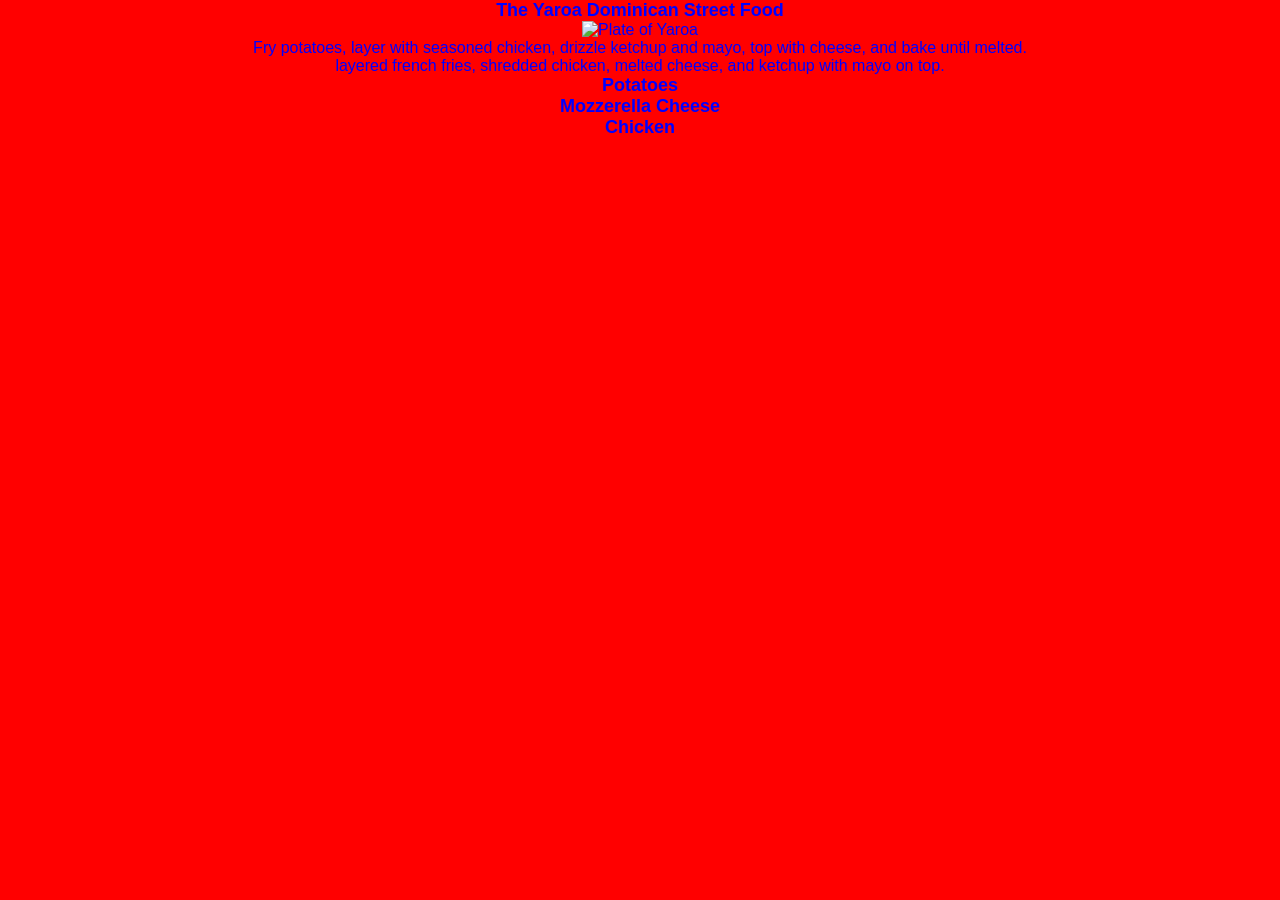
==== src/ingredients.html @ 87fdfe49 "In-progress" ====
<!DOCTYPE html>
<html lang="en">
<head>
    <meta charset="UTF-8">
    <meta name="viewport" content="width=device-width, initial-scale=1.0">
    <title>Yaroa ingredients</title>
    <link rel="stylesheet" href="./index.css">
</head>


<body>
    <header>
<h1>The Yaroa Dominican Street Food</h1>
<nav>
    <a href="./instructions.html"></a>
    <a href="./ingredients.html"></a>
    <a href="./index.html"></a>
</nav>
    </header>


    <main>
    <figure>
        <img src="https://encrypted-tbn0.gstatic.com/images?q=tbn:ANd9GcRdeg18nxAmQWhA0DX-e2gkv6HFQhDLgpfl_w&s" alt="Plate of Yaroa">
    </figure>
    <figcaption>
        Fry potatoes, layer with seasoned chicken, drizzle ketchup and mayo, top with cheese, and bake until melted.
    </figcaption>
<p>
    layered french fries, shredded chicken, melted cheese, and ketchup with mayo on top.
</p>
<h2>
    <ul>
        <li>Potatoes</li>
        <li>Mozzerella Cheese</li>
        <li>Chicken</li>
    </ul>
</h2>
    </main>

    <footer>
        <p>
             <a href="https://github.com/DarlinHolguin"></a>
        </p>
       
    </footer>
</body>

</html>
---- src/index.css ----
/* CSS Reset */
* {
  margin: 0;
  padding: 0;
  box-sizing: border-box;
}

ul {
  list-style: none;
}

img {
  width: 10%;
}

/* Add your CSS below */
body {
  background-color: red;
  color: blue;
  font-family: sans-serif;
  text-align: center;
}

h1,
h2 {
color: blue;
font-size: large;
}

a {
  color: white;
  text-decoration: none;
}

:any-link:hover {
  background-color: blue;
}

section {
  background-color: white;
  margin: 20%;
  padding: 20%;
  text-align: left;
}

.ingredients ul {
  list-style: none;
}
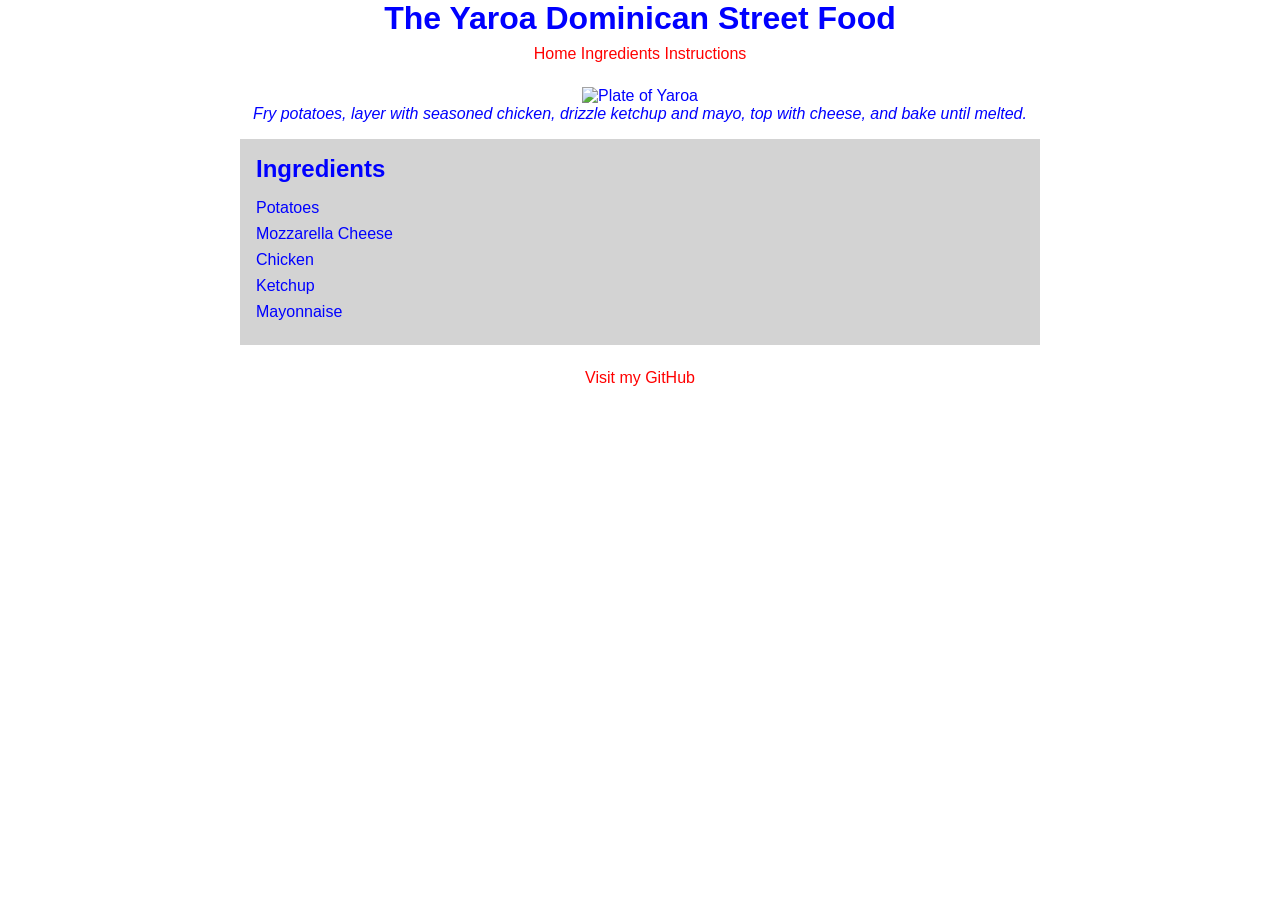
==== commit 65b52cfd: "Fix HTML structure across all pages and completed Phase 2" ====
--- a/src/ingredients.html
+++ b/src/ingredients.html
@@ -3,47 +3,44 @@
 <head>
     <meta charset="UTF-8">
     <meta name="viewport" content="width=device-width, initial-scale=1.0">
-    <title>Yaroa ingredients</title>
+    <title>Yaroa Ingredients</title>
     <link rel="stylesheet" href="./index.css">
 </head>
 
-
 <body>
     <header>
-<h1>The Yaroa Dominican Street Food</h1>
-<nav>
-    <a href="./instructions.html"></a>
-    <a href="./ingredients.html"></a>
-    <a href="./index.html"></a>
-</nav>
+        <h1>The Yaroa Dominican Street Food</h1>
+        <nav>
+            <a href="./index.html">Home</a>
+            <a href="./ingredients.html">Ingredients</a>
+            <a href="./instructions.html">Instructions</a>
+        </nav>
     </header>
 
-
     <main>
-    <figure>
-        <img src="https://encrypted-tbn0.gstatic.com/images?q=tbn:ANd9GcRdeg18nxAmQWhA0DX-e2gkv6HFQhDLgpfl_w&s" alt="Plate of Yaroa">
-    </figure>
-    <figcaption>
-        Fry potatoes, layer with seasoned chicken, drizzle ketchup and mayo, top with cheese, and bake until melted.
-    </figcaption>
-<p>
-    layered french fries, shredded chicken, melted cheese, and ketchup with mayo on top.
-</p>
-<h2>
-    <ul>
-        <li>Potatoes</li>
-        <li>Mozzerella Cheese</li>
-        <li>Chicken</li>
-    </ul>
-</h2>
+        <figure>
+            <img src="https://encrypted-tbn0.gstatic.com/images?q=tbn:ANd9GcRdeg18nxAmQWhA0DX-e2gkv6HFQhDLgpfl_w&s" alt="Plate of Yaroa">
+            <figcaption id="photo-caption">
+                Fry potatoes, layer with seasoned chicken, drizzle ketchup and mayo, top with cheese, and bake until melted.
+            </figcaption>
+        </figure>
+        <section>
+            <h2>Ingredients</h2>
+            <ul>
+                <li class="ingredient-item">Potatoes</li>
+                <li class="ingredient-item">Mozzarella Cheese</li>
+                <li class="ingredient-item">Chicken</li>
+                <li class="ingredient-item">Ketchup</li>
+                <li class="ingredient-item">Mayonnaise</li>
+            </ul>
+        </section>
     </main>
 
     <footer>
         <p>
-             <a href="https://github.com/DarlinHolguin"></a>
+            <a href="https://github.com/DarlinHolguin">Visit my GitHub</a>
         </p>
-       
     </footer>
 </body>
 
-</html>+</html>
--- a/src/index.css
+++ b/src/index.css
@@ -10,41 +10,71 @@
 }
 
 img {
-  width: 10%;
+  width: 30%;
 }
 
 /* Add your CSS below */
 body {
-  background-color: red;
+  background-color: white;
   color: blue;
-  font-family: sans-serif;
+  font-family: Arial, sans-serif;
   text-align: center;
+  max-width: 800px;
+  margin: 0 auto;
 }
 
-h1,
+h1 {
+  color: blue;
+  font-size: 2rem;
+  margin-bottom: 0.5rem;
+}
+
 h2 {
-color: blue;
-font-size: large;
+  color: blue;
+  font-size: 1.5rem;
+  margin-bottom: 1rem;
 }
 
 a {
-  color: white;
+  color: red;
   text-decoration: none;
 }
 
-:any-link:hover {
-  background-color: blue;
+a:hover {
+  background-color: lightblue;
+}
+
+header {
+  margin-bottom: 1.5rem;
+}
+
+main {
+  margin-bottom: 1.5rem;
+}
+
+footer {
+  margin-bottom: 1rem;
+}
+
+figure {
+  margin-bottom: 1rem;
 }
 
 section {
-  background-color: white;
-  margin: 20%;
-  padding: 20%;
+  background-color: lightgray;
   text-align: left;
+  padding: 1rem;
+  margin-bottom: 1rem;
 }
 
-.ingredients ul {
-  list-style: none;
+.ingredient-item {
+  margin-bottom: 0.5rem;
 }
 
+.instruction-item {
+  margin-bottom: 0.75rem;
+}
 
+#photo-caption {
+  font-style: italic;
+}
